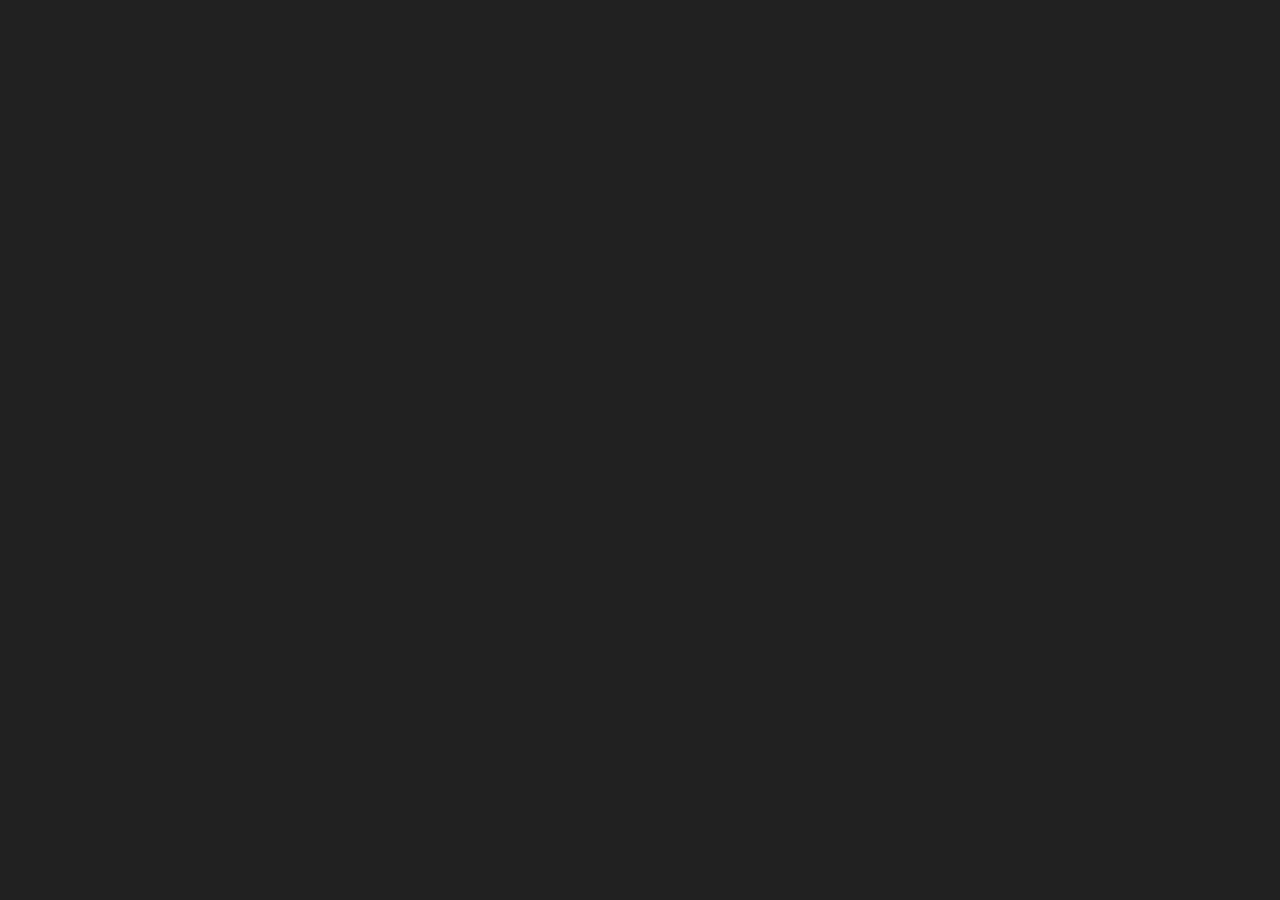
==== 06_dom/Three.html @ ae9a2976 "three" ====
<!DOCTYPE html>
<html lang="en">
<head>
    <meta charset="UTF-8">
    <meta name="viewport" content="width=device-width, initial-scale=1.0">
    <title> Chai aur Code </title>
</head>
<body style="background-color: #212121; color: #fff;">
    
</body>
<script>
   const div = document.createElement('div')
    console.log(div);//<div></div>
    div.className = "main"// now class is added to div
    // div.id = "myId"
    div.id = Math.round(Math.random() * 10 +1)// now id is added to div
    div.setAttribute("title", "generated title") //now title is added to div
</script>
</html>
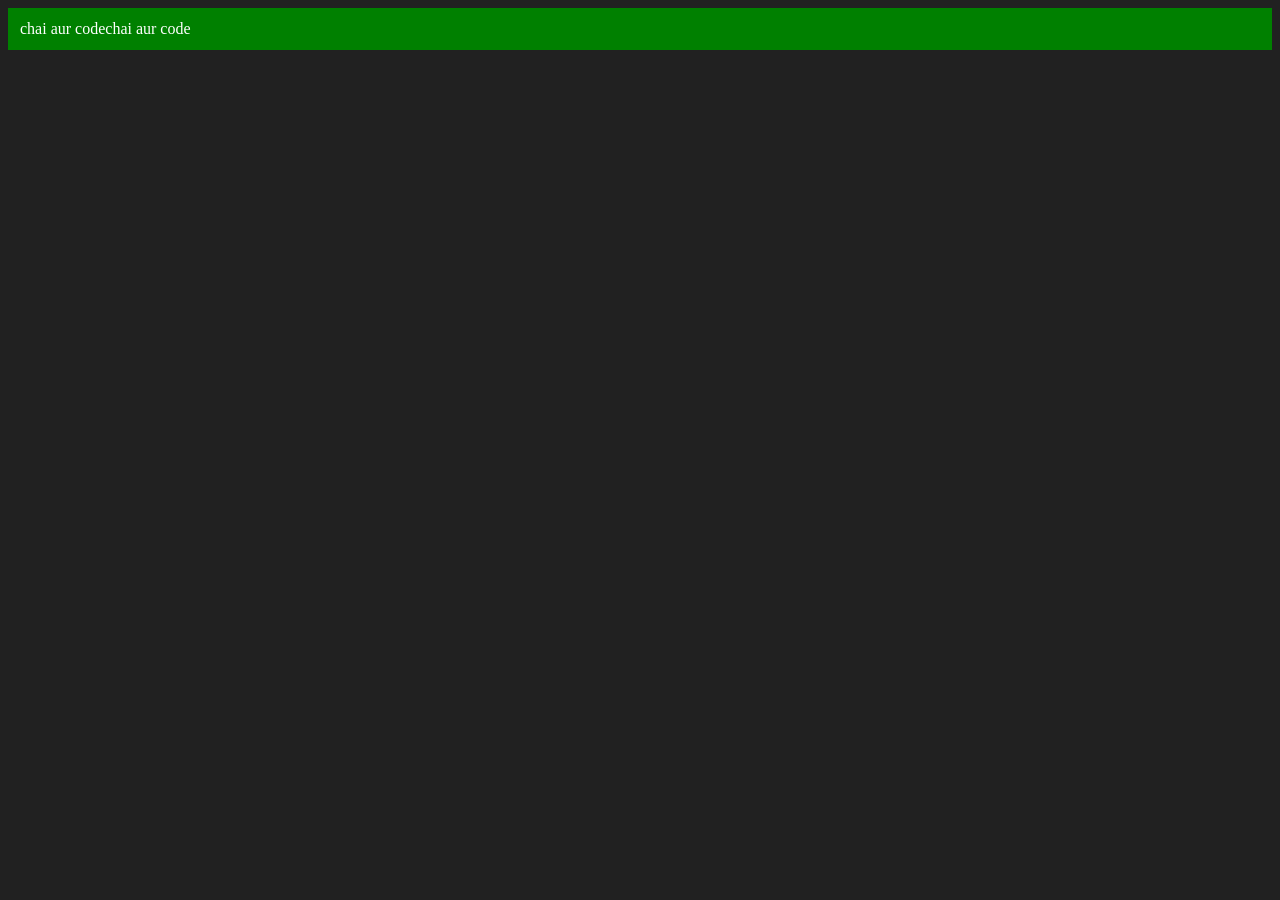
==== commit 55c6ad88: "query" ====
--- a/06_dom/Three.html
+++ b/06_dom/Three.html
@@ -12,9 +12,16 @@
    const div = document.createElement('div')
     console.log(div);//<div></div>
     div.className = "main"// now class is added to div
-    // div.id = "myId"
+    // div.id = "myId" //now id is added to div..but adding by using math library
+   // div.id=Math.random()// now id is in decimal ..but leys round off it for integer val
     div.id = Math.round(Math.random() * 10 +1)// now id is added to div
     div.setAttribute("title", "generated title") //now title is added to div
+    div.style.backgroundColor="green"
+    div.style.padding="12px"
+    div.innerText="chai aur code"
+    const addText = document.createTextNode("chai aur code")
+    div.appendChild(addText)
+    document.body.appendChild(div)
 </script>
 </html>
 
